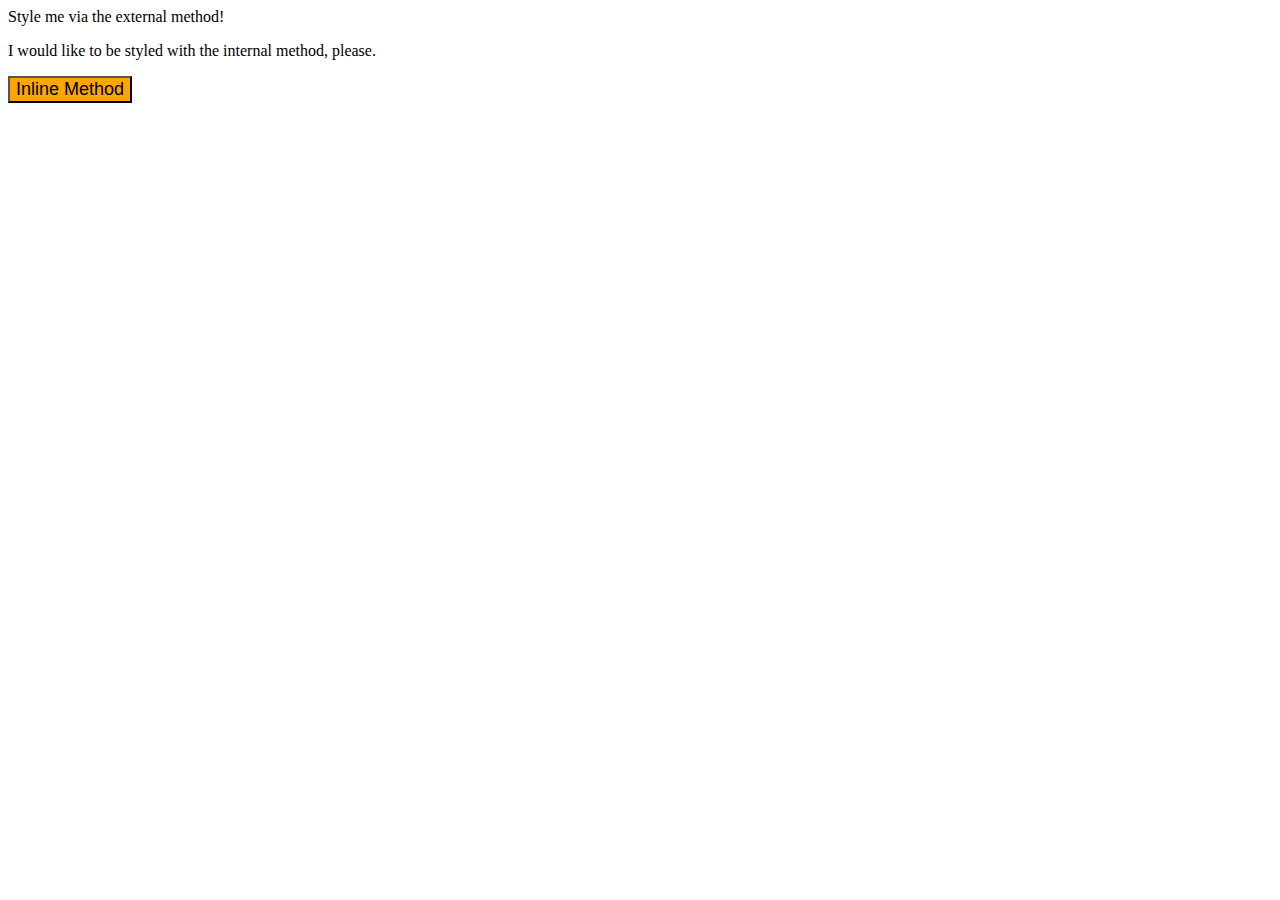
==== foundations/01-css-methods/index.html @ 6d50cd4a "add style with inline method" ====
<!DOCTYPE html>
<html lang="en">
<head>
  <meta charset="UTF-8">
  <meta http-equiv="X-UA-Compatible" content="IE=edge">
  <meta name="viewport" content="width=device-width, initial-scale=1.0">
  <title>Methods for Adding CSS</title>
</head>
<body>
  <div>Style me via the external method!</div>
  <p>I would like to be styled with the internal method, please.</p>
  <button style="background-color: orange; font-size: 18px;">Inline Method</button>
</body>
</html>
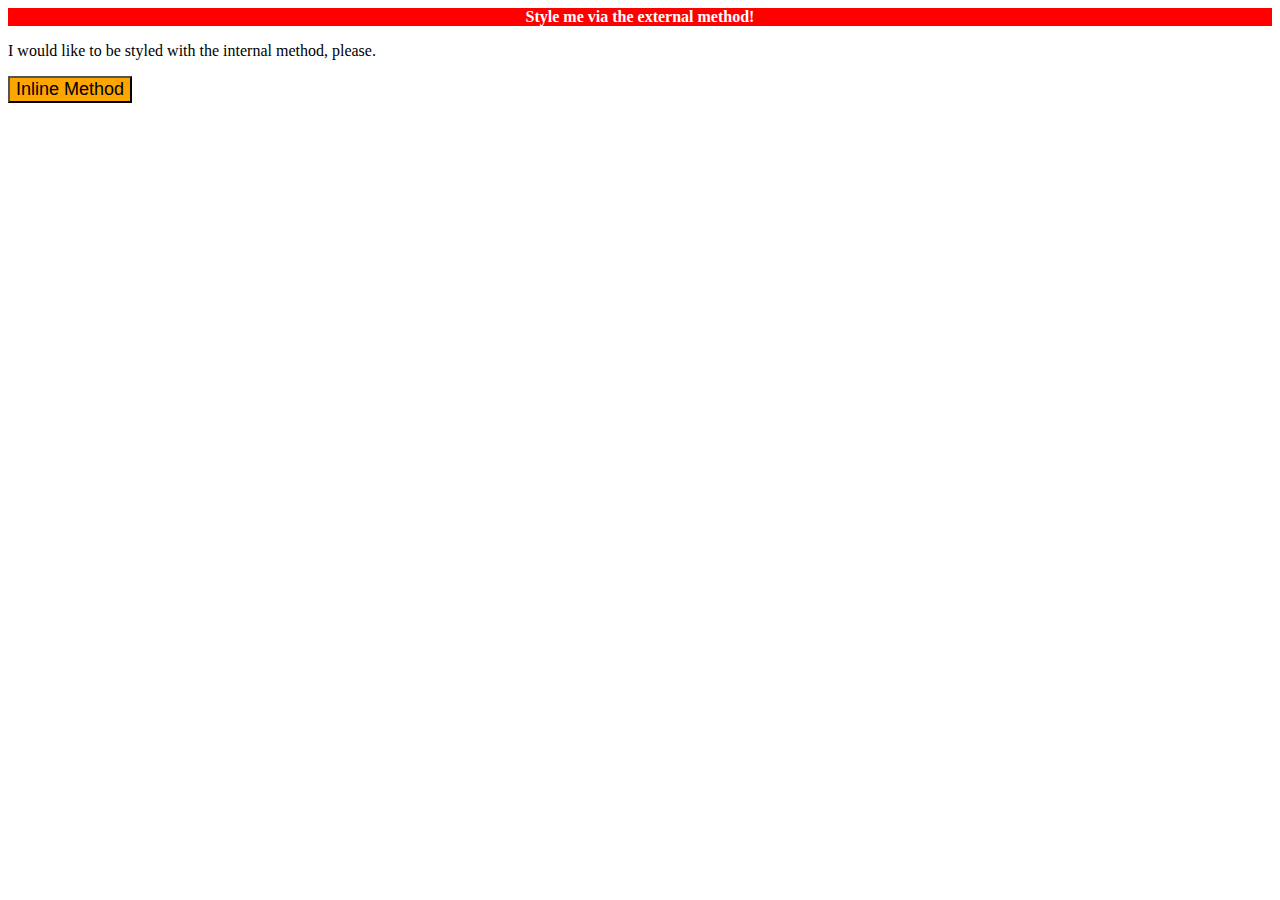
==== commit 39cd2807: "add style with external method" ====
--- a/foundations/01-css-methods/index.html
+++ b/foundations/01-css-methods/index.html
@@ -4,6 +4,7 @@
   <meta charset="UTF-8">
   <meta http-equiv="X-UA-Compatible" content="IE=edge">
   <meta name="viewport" content="width=device-width, initial-scale=1.0">
+  <link rel="stylesheet" href="style.css">
   <title>Methods for Adding CSS</title>
 </head>
 <body>
--- a/foundations/01-css-methods/style.css
+++ b/foundations/01-css-methods/style.css
@@ -0,0 +1,7 @@
+div{
+    background-color: red;
+    color: white;
+    font-size: 32 px;
+    text-align: center;
+    font-weight: bold;
+}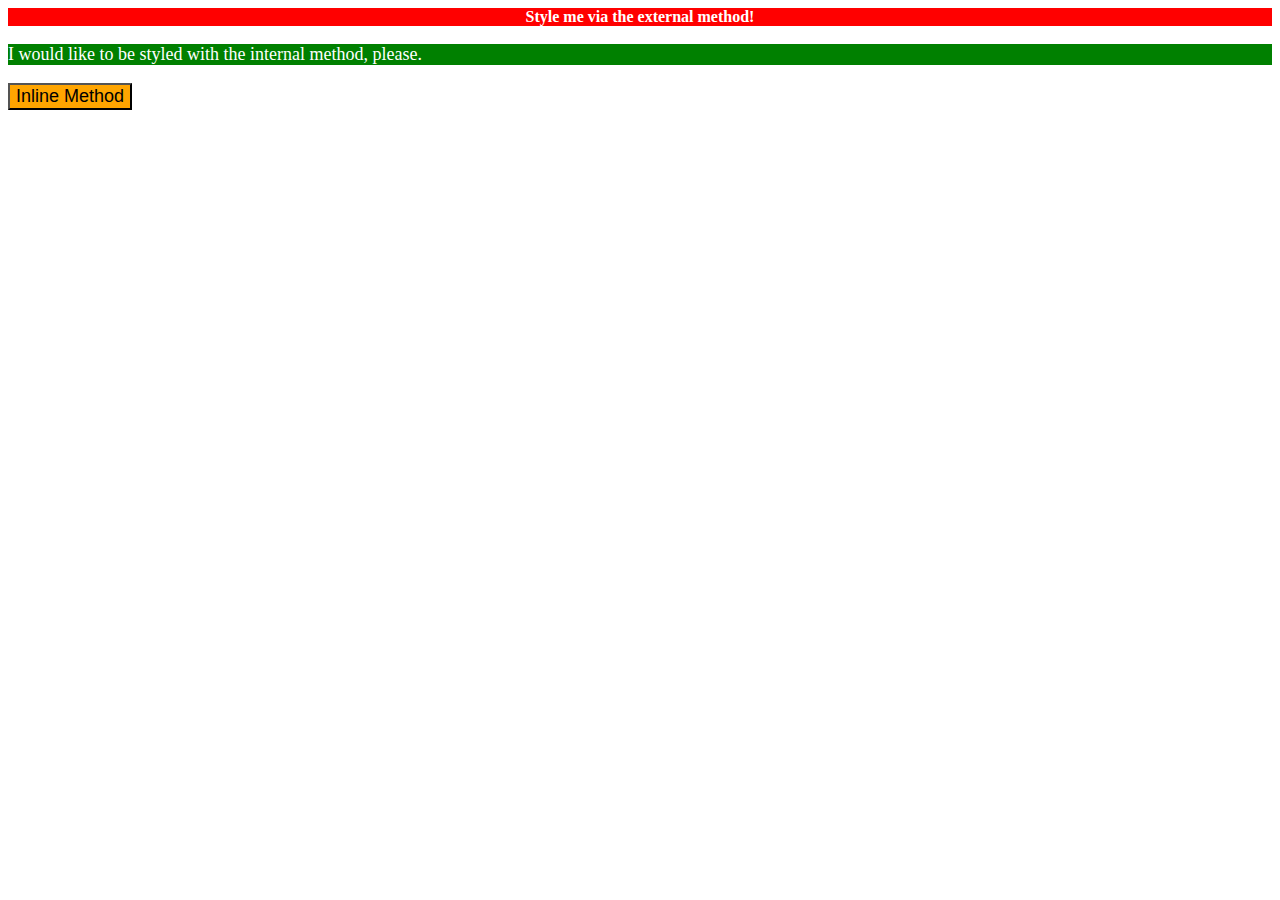
==== commit 8db1fe86: "add style with internal method" ====
--- a/foundations/01-css-methods/index.html
+++ b/foundations/01-css-methods/index.html
@@ -5,6 +5,13 @@
   <meta http-equiv="X-UA-Compatible" content="IE=edge">
   <meta name="viewport" content="width=device-width, initial-scale=1.0">
   <link rel="stylesheet" href="style.css">
+  <style>
+    p{
+      background-color: green;
+      color: white;
+      font-size: 18px;
+    }
+  </style>
   <title>Methods for Adding CSS</title>
 </head>
 <body>
